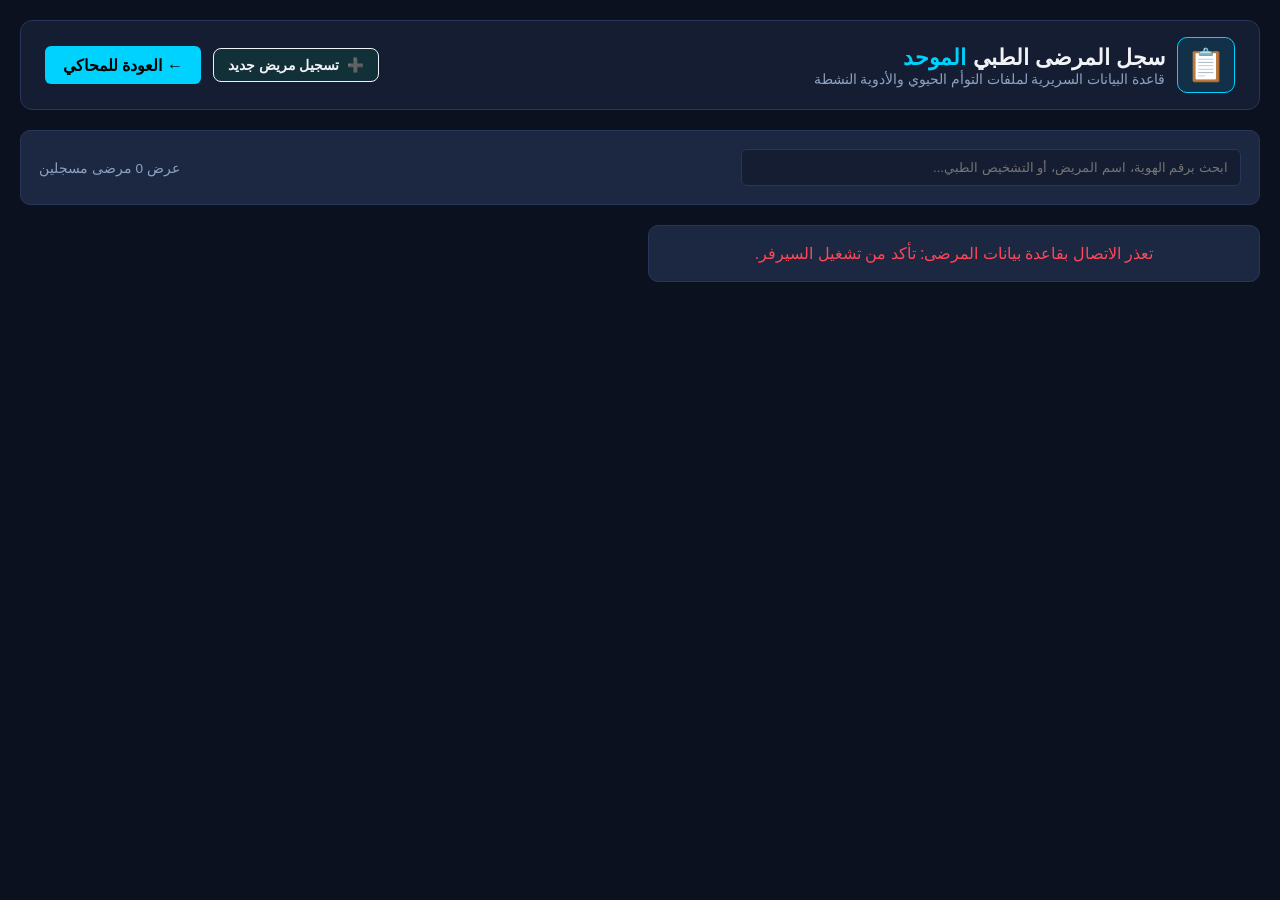
==== patients.html @ 672e3614 "Add files via upload" ====
<!DOCTYPE html>
<html lang="ar" dir="rtl">
<head>
  <meta charset="UTF-8">
  <meta name="viewport" content="width=device-width, initial-scale=1.0">
  <title>BioNet - سجل المرضى الموحد</title>
  <link rel="stylesheet" href="css/style.css">
</head>
<body>
  <div class="app-container">
    <header class="app-header">
      <div class="brand">
        <span class="icon">📋</span>
        <div>
          <h1>سجل المرضى الطبي <span>الموحد</span></h1>
          <p>قاعدة البيانات السريرية لملفات التوأم الحيوي والأدوية النشطة</p>
        </div>
      </div>
      <div class="header-actions">
        <a href="new_patient.html" class="nav-badge-btn" style="border-color: var(--safe-green); color: var(--safe-green); background: rgba(0, 210, 106, 0.1);">
          <span class="badge-icon">➕</span> تسجيل مريض جديد
        </a>
        <a href="index.html" class="btn btn-primary" style="display:flex; align-items:center; text-decoration:none; height:38px; padding:0 18px;">
          ← العودة للمحاكي
        </a>
      </div>
    </header>

    <div class="card" style="margin-bottom: 20px;">
      <div class="search-bar-row">
        <input type="text" id="patientSearchInput" placeholder="ابحث برقم الهوية، اسم المريض، أو التشخيص الطبي..." style="max-width: 500px;">
        <span class="records-count" id="recordsCount">عرض 0 مرضى مسجلين</span>
      </div>
    </div>

    <div class="patients-grid" id="patientsContainer"></div>
  </div>

  <script>
    const API_BASE = "http://127.0.0.1:8000/api";
    let allPatients = [];

    async function loadPatients() {
      const container = document.getElementById("patientsContainer");
      const countLabel = document.getElementById("recordsCount");
      
      try {
        const res = await fetch(`${API_BASE}/patients/all`);
        if (!res.ok) throw new Error("تعذر جلب السجل");
        allPatients = await res.json();
        countLabel.textContent = `عرض ${allPatients.length} مرضى مسجلين`;
        renderList(allPatients);
      } catch (err) {
        container.innerHTML = `<div class="card" style="color:var(--danger-color); text-align:center;">تعذر الاتصال بقاعدة بيانات المرضى: تأكد من تشغيل السيرفر.</div>`;
      }
    }

    function renderList(list) {
      const container = document.getElementById("patientsContainer");
      container.innerHTML = "";

      if (list.length === 0) {
        container.innerHTML = `<p class="placeholder-text">لا توجد نتائج مطابقة لبحثك.</p>`;
        return;
      }

      list.forEach(p => {
        const medPills = p.current_medications.map(m => `<span class="tag" style="margin:0;">${m}</span>`).join(" ");
        const diseases = p.chronic_diseases.map(d => `<span class="disease-badge">${d}</span>`).join(" ");

        const card = document.createElement("div");
        card.className = "card patient-card";
        card.innerHTML = `
          <div class="patient-card-header">
            <div>
              <h3 style="margin-bottom:2px;">${p.name}</h3>
              <span class="patient-id-tag">هوية: ${p.national_id} | ${p.gender} | ${p.age} سنة | النمط: ${p.pgx_profile || 'Normal'}</span>
            </div>
            <div style="display:flex; gap:6px;">
              <button class="btn btn-secondary select-patient-btn" onclick="openInSimulator('${p.national_id}')" title="فحص الأدوية">
                فحص ⤢
              </button>
              <button class="btn btn-secondary select-patient-btn" onclick="deletePatientRecord('${p.national_id}', '${p.name}')" style="color:var(--danger-color); border-color:var(--danger-color);" title="حذف المريض">
                🗑️
              </button>
            </div>
          </div>

          <div class="bio-stats-row">
            <div class="stat-pill">
              <span class="stat-title">كفاءة الكلى (GFR):</span>
              <strong style="color:${p.gfr < 60 ? 'var(--danger-color)' : 'var(--success-color)'}">${p.gfr} mL/min</strong>
            </div>
            <div class="stat-pill">
              <span class="stat-title">إنزيم الكبد (ALT):</span>
              <strong style="color:${p.liver_alt > 50 ? 'var(--warning-color)' : 'var(--success-color)'}">${p.liver_alt} U/L</strong>
            </div>
          </div>

          <div class="patient-section">
            <label class="section-label">التشخيص والأمراض المزمنة:</label>
            <div class="pills-flex">${diseases}</div>
          </div>

          <div class="patient-section">
            <label class="section-label">المنظومة الدوائية الحالية (${p.current_medications.length}):</label>
            <div class="pills-flex">${medPills}</div>
          </div>
        `;
        container.appendChild(card);
      });
    }

    function openInSimulator(nationalId) {
      sessionStorage.setItem("autoFetchId", nationalId);
      window.location.href = "index.html";
    }

    async function deletePatientRecord(nationalId, patientName) {
      const confirmDelete = confirm(`هل أنت متأكد من رغبتك في حذف سجل المريض: "${patientName}" (هوية: ${nationalId}) نهائياً؟`);
      if (!confirmDelete) return;

      try {
        const res = await fetch(`${API_BASE}/patients/${nationalId}`, {
          method: "DELETE"
        });

        const data = await res.json();
        if (!res.ok) throw new Error(data.detail || "تعذر حذف المريض");

        allPatients = allPatients.filter(p => p.national_id !== nationalId);
        document.getElementById("recordsCount").textContent = `عرض ${allPatients.length} مرضى مسجلين`;
        renderList(allPatients);

      } catch (err) {
        alert(err.message);
      }
    }

    document.getElementById("patientSearchInput").addEventListener("input", (e) => {
      const term = e.target.value.toLowerCase().trim();
      const filtered = allPatients.filter(p => 
        p.name.includes(term) ||
        p.national_id.includes(term) ||
        p.chronic_diseases.some(d => d.includes(term)) ||
        p.current_medications.some(m => m.toLowerCase().includes(term))
      );
      renderList(filtered);
    });

    loadPatients();
  </script>
</body>
</html>
---- css/style.css ----
:root {
  --bg-dark: #0b111e;
  --panel-bg: #141d32;
  --card-bg: #1c2742;
  --border-color: #273659;
  --cyan-accent: #00d2ff;
  --blue-accent: #3a7bd5;
  --danger-color: #ff4757;
  --warning-color: #ffa502;
  --success-color: #2ed573;
  --text-primary: #f1f2f6;
  --text-secondary: #8da2c0;
}

* {
  box-sizing: border-box;
  margin: 0;
  padding: 0;
  font-family: -apple-system, BlinkMacSystemFont, "Segoe UI", Roboto, Oxygen, Ubuntu, sans-serif;
}

body {
  background-color: var(--bg-dark);
  color: var(--text-primary);
  padding: 20px;
  min-height: 100vh;
}

.app-container {
  max-width: 1400px;
  margin: 0 auto;
}

.app-header {
  display: flex;
  justify-content: space-between;
  align-items: center;
  background: var(--panel-bg);
  border: 1px solid var(--border-color);
  padding: 16px 24px;
  border-radius: 12px;
  margin-bottom: 20px;
}

.brand {
  display: flex;
  align-items: center;
  gap: 12px;
}

.brand .icon {
  font-size: 2rem;
  background: rgba(0, 210, 255, 0.1);
  padding: 8px;
  border-radius: 10px;
  border: 1px solid var(--cyan-accent);
}

.brand h1 {
  font-size: 1.4rem;
}

.brand h1 span {
  color: var(--cyan-accent);
}

.brand p {
  font-size: 0.85rem;
  color: var(--text-secondary);
}

.system-status {
  font-size: 0.85rem;
  color: var(--success-color);
  display: flex;
  align-items: center;
  gap: 8px;
  background: rgba(46, 213, 115, 0.1);
  padding: 6px 14px;
  border-radius: 20px;
  border: 1px solid var(--success-color);
}

.system-status .dot {
  width: 8px;
  height: 8px;
  background: var(--success-color);
  border-radius: 50%;
  box-shadow: 0 0 8px var(--success-color);
}

.grid-layout {
  display: grid;
  grid-template-columns: 420px 1fr;
  gap: 20px;
}

.side-panel {
  display: flex;
  flex-direction: column;
  gap: 16px;
}

.main-panel {
  display: flex;
  flex-direction: column;
  gap: 16px;
}

.card {
  background: var(--card-bg);
  border: 1px solid var(--border-color);
  padding: 18px;
  border-radius: 10px;
}

.card h2, .card h3 {
  font-size: 1rem;
  color: var(--cyan-accent);
  margin-bottom: 12px;
}

.row {
  display: flex;
  gap: 8px;
}

input, select {
  width: 100%;
  background: var(--panel-bg);
  border: 1px solid var(--border-color);
  padding: 10px 12px;
  color: #fff;
  border-radius: 6px;
  outline: none;
}

input:focus, select:focus {
  border-color: var(--cyan-accent);
}

.form-grid {
  display: grid;
  grid-template-columns: 1fr 1fr;
  gap: 10px;
}

.field label {
  display: block;
  font-size: 0.75rem;
  color: var(--text-secondary);
  margin-bottom: 4px;
}

.tag-container {
  min-height: 80px;
  background: var(--panel-bg);
  border: 1px dashed var(--border-color);
  border-radius: 6px;
  padding: 8px;
  margin: 12px 0;
  display: flex;
  flex-wrap: wrap;
  gap: 6px;
}

.tag {
  background: rgba(58, 123, 213, 0.25);
  border: 1px solid var(--blue-accent);
  color: #fff;
  font-size: 0.8rem;
  padding: 4px 8px;
  border-radius: 4px;
  display: flex;
  align-items: center;
  gap: 6px;
}

.tag .close {
  cursor: pointer;
  color: var(--danger-color);
  font-weight: bold;
}

.btn {
  border: none;
  cursor: pointer;
  font-weight: 600;
  border-radius: 6px;
  transition: opacity 0.2s;
}

.btn:hover {
  opacity: 0.9;
}

.btn-primary {
  background: var(--cyan-accent);
  color: #000;
  padding: 0 16px;
}

.btn-secondary {
  background: var(--border-color);
  color: #fff;
  padding: 0 16px;
}

.btn-action {
  width: 100%;
  padding: 12px;
  background: linear-gradient(135deg, var(--cyan-accent), var(--blue-accent));
  color: #000;
  font-size: 0.95rem;
}

.metrics-bar {
  display: grid;
  grid-template-columns: repeat(3, 1fr);
  gap: 16px;
}

.metric-card {
  background: var(--card-bg);
  border: 1px solid var(--border-color);
  padding: 16px;
  border-radius: 10px;
}

.metric-card h4 {
  font-size: 0.8rem;
  color: var(--text-secondary);
  margin-bottom: 8px;
}

.metric-card .score {
  font-size: 2rem;
  font-weight: bold;
}

.metric-card .score small {
  font-size: 0.85rem;
  color: var(--text-secondary);
}

.badge {
  display: inline-block;
  font-size: 0.75rem;
  padding: 3px 8px;
  border-radius: 12px;
  margin-top: 6px;
  background: rgba(255, 255, 255, 0.08);
}

.badge.critical {
  background: rgba(255, 71, 87, 0.2);
  color: var(--danger-color);
  border: 1px solid var(--danger-color);
}

.badge.elevated {
  background: rgba(255, 165, 2, 0.2);
  color: var(--warning-color);
  border: 1px solid var(--warning-color);
}

.badge.optimal {
  background: rgba(46, 213, 115, 0.2);
  color: var(--success-color);
  border: 1px solid var(--success-color);
}

.progress-bar {
  height: 8px;
  background: var(--panel-bg);
  border-radius: 4px;
  overflow: hidden;
  margin: 10px 0 6px 0;
}

.progress-bar .fill {
  height: 100%;
  width: 0%;
  background: var(--blue-accent);
  transition: width 0.5s ease;
}

.progress-bar .fill.hepatic {
  background: var(--warning-color);
}

.metric-sub {
  font-size: 0.75rem;
  color: var(--text-secondary);
}

.card-title-row {
  display: flex;
  justify-content: space-between;
  margin-bottom: 10px;
}

.legend {
  font-size: 0.8rem;
  color: var(--text-secondary);
}

.dot-red {
  display: inline-block;
  width: 8px;
  height: 8px;
  background: var(--danger-color);
  border-radius: 50%;
}

.network-box {
  height: 320px;
  background: #090e18;
  border-radius: 6px;
  border: 1px solid var(--border-color);
}

.rec-list {
  display: flex;
  flex-direction: column;
  gap: 10px;
  margin-top: 8px;
}

.rec-item {
  background: rgba(255, 71, 87, 0.08);
  border-right: 4px solid var(--danger-color);
  padding: 10px 14px;
  border-radius: 4px;
}

.rec-item h5 {
  color: #ff7675;
  font-size: 0.9rem;
}

.rec-item p {
  font-size: 0.8rem;
  color: var(--text-secondary);
  margin: 4px 0 6px 0;
}

.placeholder-text {
  font-size: 0.85rem;
  color: var(--text-secondary);
  text-align: center;
  padding: 12px;
}

/* تنسيقات الهيدر والأزرار العلوية */
.header-actions {
  display: flex;
  align-items: center;
  gap: 12px;
}

.nav-badge-btn {
  display: flex;
  align-items: center;
  gap: 8px;
  background: rgba(0, 210, 255, 0.12);
  color: var(--cyan-accent);
  border: 1px solid var(--cyan-accent);
  text-decoration: none;
  font-size: 0.85rem;
  font-weight: 600;
  padding: 8px 14px;
  border-radius: 8px;
  transition: all 0.2s ease;
  cursor: pointer;
}

.nav-badge-btn:hover {
  background: var(--cyan-accent);
  color: #000;
}

.card-header-flex {
  display: flex;
  justify-content: space-between;
  align-items: center;
  margin-bottom: 12px;
}

.subtle-link {
  color: var(--cyan-accent);
  text-decoration: none;
  font-size: 0.8rem;
  opacity: 0.85;
}

.subtle-link:hover {
  opacity: 1;
  text-decoration: underline;
}

/* أزرار تطبيق البديل الفوري */
.pill-action-btn {
  background: rgba(0, 210, 106, 0.15);
  color: var(--safe-green);
  border: 1px solid var(--safe-green);
  padding: 6px 14px;
  border-radius: 20px;
  font-size: 0.8rem;
  font-weight: 700;
  cursor: pointer;
  transition: all 0.2s ease;
}

.pill-action-btn:hover {
  background: var(--safe-green);
  color: #000;
  transform: translateY(-2px);
  box-shadow: 0 4px 12px rgba(0, 210, 106, 0.3);
}

/* نافذة FHIR Modal */
.modal-backdrop {
  position: fixed;
  top: 0;
  left: 0;
  width: 100vw;
  height: 100vh;
  background: rgba(0, 0, 0, 0.75);
  backdrop-filter: blur(4px);
  display: flex;
  justify-content: center;
  align-items: center;
  z-index: 1000;
}

.modal-box {
  background: var(--panel-bg);
  border: 1px solid var(--border-color);
  width: 90%;
  max-width: 680px;
  max-height: 80vh;
  border-radius: 12px;
  padding: 20px;
  display: flex;
  flex-direction: column;
}

.modal-header {
  display: flex;
  justify-content: space-between;
  align-items: center;
  border-bottom: 1px solid var(--border-color);
  padding-bottom: 10px;
  margin-bottom: 10px;
}

.modal-header h3 {
  font-size: 1.1rem;
  color: var(--cyan-accent);
}

.modal-close {
  font-size: 1.5rem;
  cursor: pointer;
  color: var(--danger-color);
  font-weight: bold;
}

.fhir-pre {
  background: #060a12;
  border: 1px solid var(--border-color);
  padding: 14px;
  border-radius: 8px;
  color: #a29bfe;
  font-family: monospace;
  font-size: 0.85rem;
  overflow-y: auto;
  flex: 1;
  text-align: left;
  direction: ltr;
}

/* تنسيقات شاشة سجل المرضى */
.search-bar-row {
  display: flex;
  justify-content: space-between;
  align-items: center;
  gap: 16px;
}

.records-count {
  font-size: 0.85rem;
  color: var(--text-secondary);
}

.patients-grid {
  display: grid;
  grid-template-columns: repeat(auto-fill, minmax(420px, 1fr));
  gap: 16px;
}

.patient-card {
  display: flex;
  flex-direction: column;
  gap: 12px;
  border: 1px solid var(--border-color);
  background: var(--panel-bg);
}

.patient-card-header {
  display: flex;
  justify-content: space-between;
  align-items: flex-start;
  border-bottom: 1px solid var(--border-color);
  padding-bottom: 10px;
}

.patient-id-tag {
  font-size: 0.8rem;
  color: var(--text-secondary);
}

.bio-stats-row {
  display: flex;
  gap: 10px;
}

.stat-pill {
  flex: 1;
  background: var(--card-bg);
  padding: 8px 12px;
  border-radius: 6px;
  border: 1px solid rgba(255, 255, 255, 0.05);
  display: flex;
  justify-content: space-between;
  align-items: center;
  font-size: 0.8rem;
}

.stat-title {
  color: var(--text-secondary);
}

.patient-section {
  display: flex;
  flex-direction: column;
  gap: 6px;
}

.section-label {
  font-size: 0.75rem;
  color: var(--text-secondary);
}

.pills-flex {
  display: flex;
  flex-wrap: wrap;
  gap: 6px;
}

.disease-badge {
  background: rgba(255, 165, 2, 0.12);
  color: var(--warning-color);
  border: 1px solid rgba(255, 165, 2, 0.3);
  font-size: 0.75rem;
  padding: 2px 8px;
  border-radius: 4px;
}

.select-patient-btn {
  white-space: nowrap;
  font-size: 0.8rem;
  padding: 6px 12px;
}
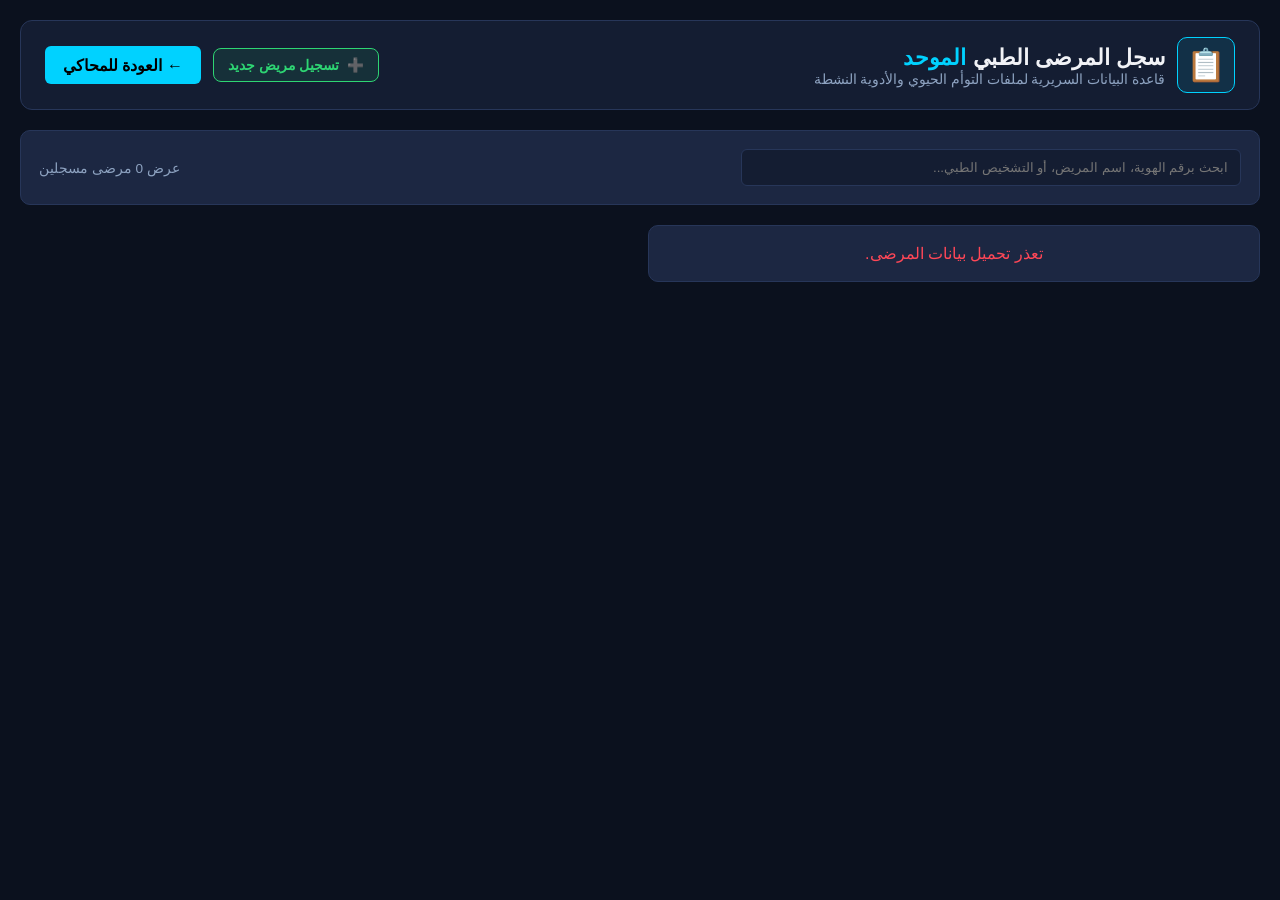
==== commit b9b0b03a: "Add files via upload" ====
--- a/patients.html
+++ b/patients.html
@@ -17,7 +17,7 @@
         </div>
       </div>
       <div class="header-actions">
-        <a href="new_patient.html" class="nav-badge-btn" style="border-color: var(--safe-green); color: var(--safe-green); background: rgba(0, 210, 106, 0.1);">
+        <a href="new_patient.html" class="nav-badge-btn" style="border-color: #2ed573; color: #2ed573; background: rgba(46, 213, 115, 0.1);">
           <span class="badge-icon">➕</span> تسجيل مريض جديد
         </a>
         <a href="index.html" class="btn btn-primary" style="display:flex; align-items:center; text-decoration:none; height:38px; padding:0 18px;">
@@ -36,8 +36,8 @@
     <div class="patients-grid" id="patientsContainer"></div>
   </div>
 
+  <script src="js/api.js"></script>
   <script>
-    const API_BASE = "http://127.0.0.1:8000/api";
     let allPatients = [];
 
     async function loadPatients() {
@@ -45,13 +45,11 @@
       const countLabel = document.getElementById("recordsCount");
       
       try {
-        const res = await fetch(`${API_BASE}/patients/all`);
-        if (!res.ok) throw new Error("تعذر جلب السجل");
-        allPatients = await res.json();
+        allPatients = await ApiClient.getAllPatients();
         countLabel.textContent = `عرض ${allPatients.length} مرضى مسجلين`;
         renderList(allPatients);
       } catch (err) {
-        container.innerHTML = `<div class="card" style="color:var(--danger-color); text-align:center;">تعذر الاتصال بقاعدة بيانات المرضى: تأكد من تشغيل السيرفر.</div>`;
+        container.innerHTML = `<div class="card" style="color:var(--danger-color); text-align:center;">تعذر تحميل بيانات المرضى.</div>`;
       }
     }
 
@@ -121,17 +119,10 @@
       if (!confirmDelete) return;
 
       try {
-        const res = await fetch(`${API_BASE}/patients/${nationalId}`, {
-          method: "DELETE"
-        });
-
-        const data = await res.json();
-        if (!res.ok) throw new Error(data.detail || "تعذر حذف المريض");
-
+        await ApiClient.deletePatient(nationalId);
         allPatients = allPatients.filter(p => p.national_id !== nationalId);
         document.getElementById("recordsCount").textContent = `عرض ${allPatients.length} مرضى مسجلين`;
         renderList(allPatients);
-
       } catch (err) {
         alert(err.message);
       }
